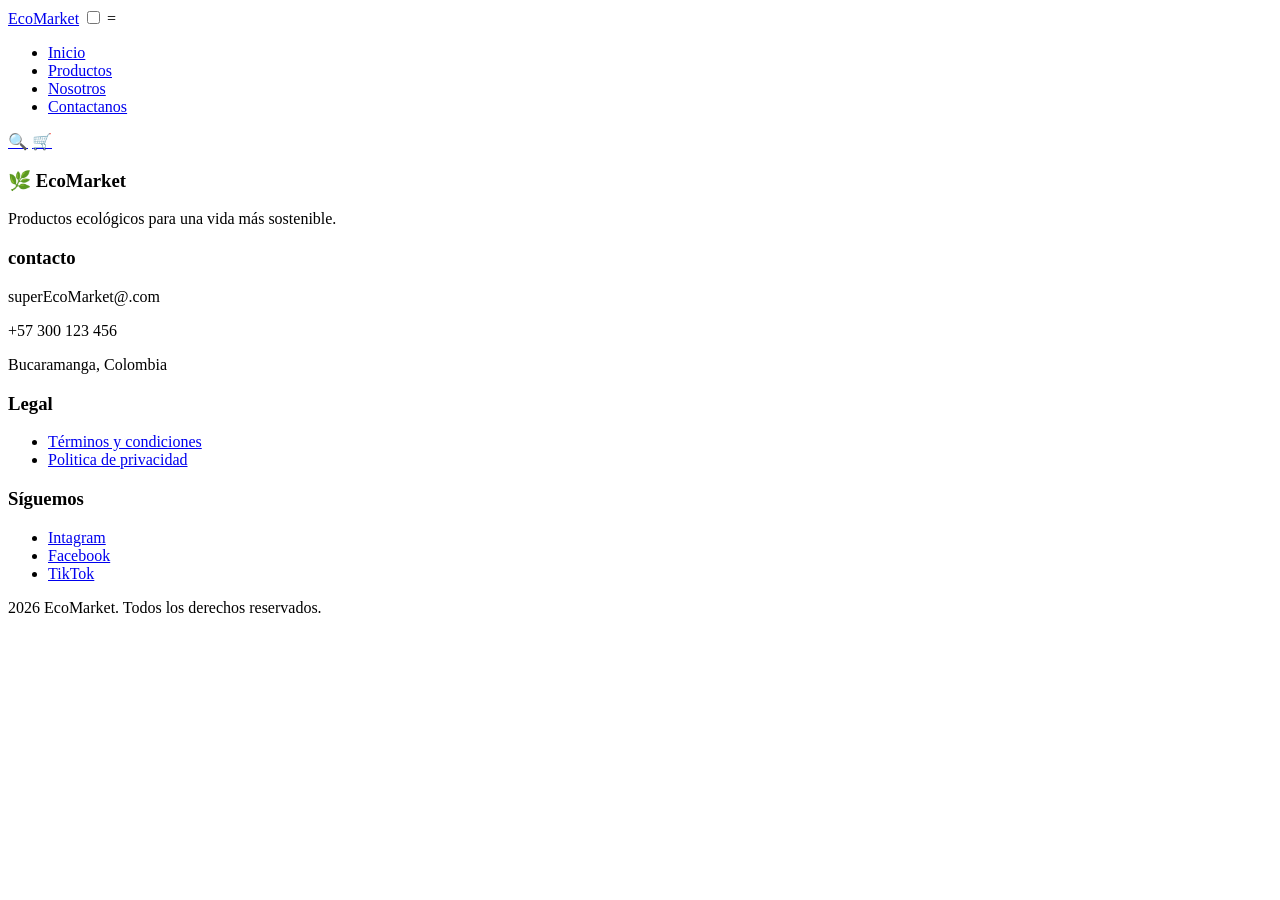
==== index.html @ da045af5 "feat: :sparkles: Se creo la estructura principal Se agrego la estructura principal HTML del index de" ====
<!DOCTYPE html>
<html lang="en">
<head>
    <meta charset="UTF-8">
    <meta name="viewport" content="width=device-width, initial-scale=1.0">
    <meta name="description" content="EcoMarket: tienda en línea de productos ecológicos y sustentables.">
    <title>EcoMarket| Vive sostenible </title>

    <link rel="stylesheet" href="css/main.css">
    <link rel="stylesheet" href="css/layout.css">
    <link rel="stylesheet" href="css/components.css">
    <link rel="stylesheet" href="css/animations.css">
</head>
<body>
    <header class="header">
        <div class="contenedor header__barra">
            <a href="index.html" class="logo">EcoMarket</a>

            <input type="checkbox" id="menu-toggle" class="menu-toggle">
            <label for="menu-toggle" class="menu-boton" aria-label="Abrir menu">=</label>

            <nav class="nav" aria-label="Navegcion principal">
                <ul>
                    <li><a href="index.html" class="activo">Inicio</a></li>
                    <li><a href="views/productos.html">Productos</a></li>
                    <li><a href="views/sobre-nosotros.html">Nosotros</a></li>
                    <li><a href="views/contacto.html">Contactanos</a></li>
                </ul>
            </nav>

            <div class="accesos">
                <a href="views/productos.html" aria-label="Bucar">🔍</a>
                <a href="#" aria-label="Carrito">🛒</a>
            </div>
        </div>
    </header>

    <footer class="footer">
        <div class="contenedor footer__grid">
            <div>
                <h3>🌿 EcoMarket</h3>
                <p>Productos ecológicos para una vida más sostenible.</p>
            </div>
            <div>
                <h3>contacto</h3>
                <p>superEcoMarket@.com</p>
                <p>+57 300 123 456</p>
                <p>Bucaramanga, Colombia</p>
            </div>
            
            <div>
                <h3>Legal</h3>
                <ul>
                    <li><a href="*">Términos y condiciones</a></li>
                    <li><a href="*">Politica de privacidad</a></li>
                </ul>
            </div>

            <div>
                <h3>Síguemos</h3>
                <ul>
                    <li><a href="*">Intagram</a></li>
                    <li><a href="*">Facebook</a></li>
                    <li><a href="*">TikTok</a></li>
                </ul>
            </div>
        </div>
        <p class="footer__copy">2026 EcoMarket. Todos los derechos reservados.</p>
    </footer>

</body>
</html>
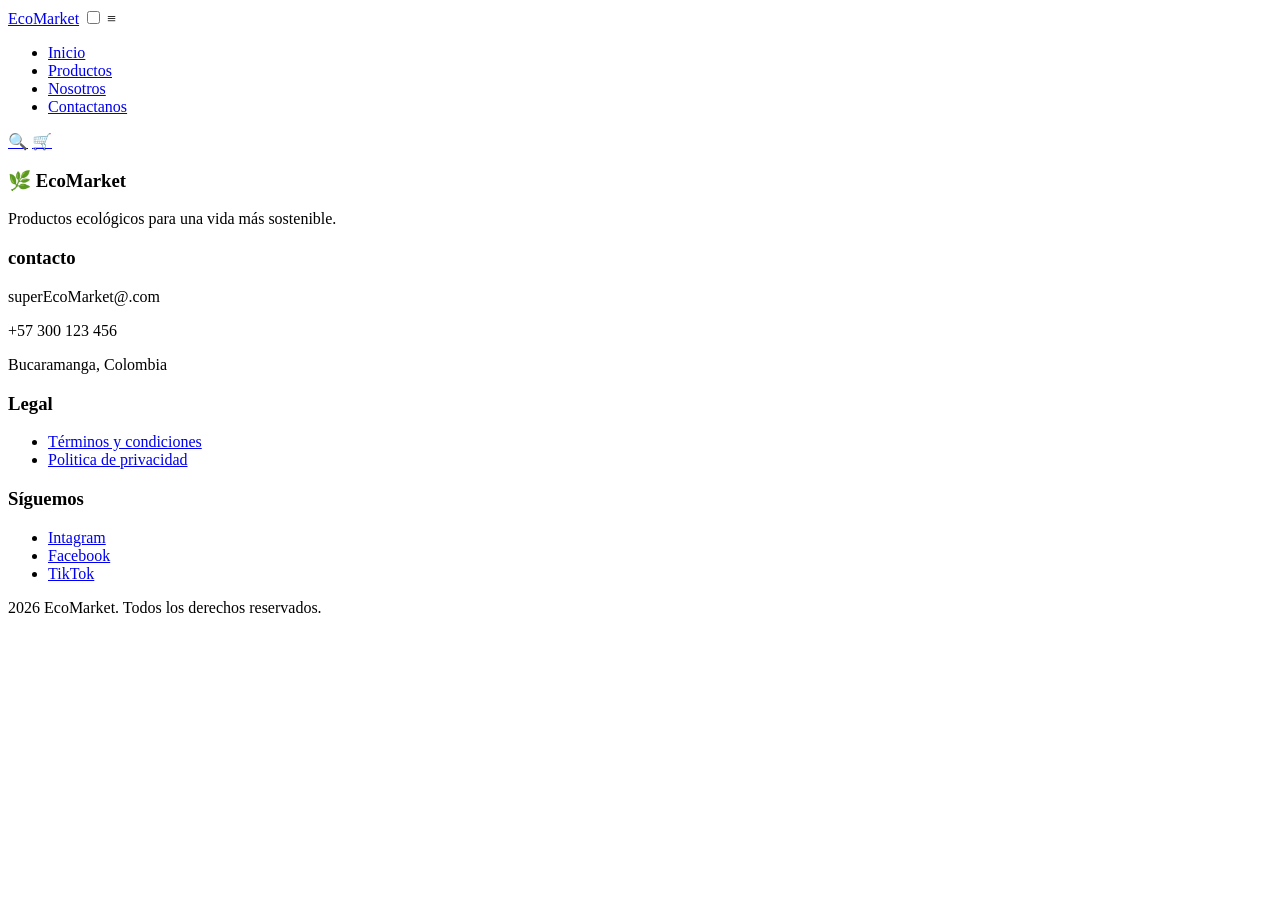
==== commit 21e70513: "feat: :construction: Se progreso en el proyecto Se avanzo en la pagina del cliente agregando product" ====
--- a/index.html
+++ b/index.html
@@ -17,7 +17,7 @@
             <a href="index.html" class="logo">EcoMarket</a>
 
             <input type="checkbox" id="menu-toggle" class="menu-toggle">
-            <label for="menu-toggle" class="menu-boton" aria-label="Abrir menu">=</label>
+            <label for="menu-toggle" class="menu-boton" aria-label="Abrir menu">≡</label>
 
             <nav class="nav" aria-label="Navegcion principal">
                 <ul>
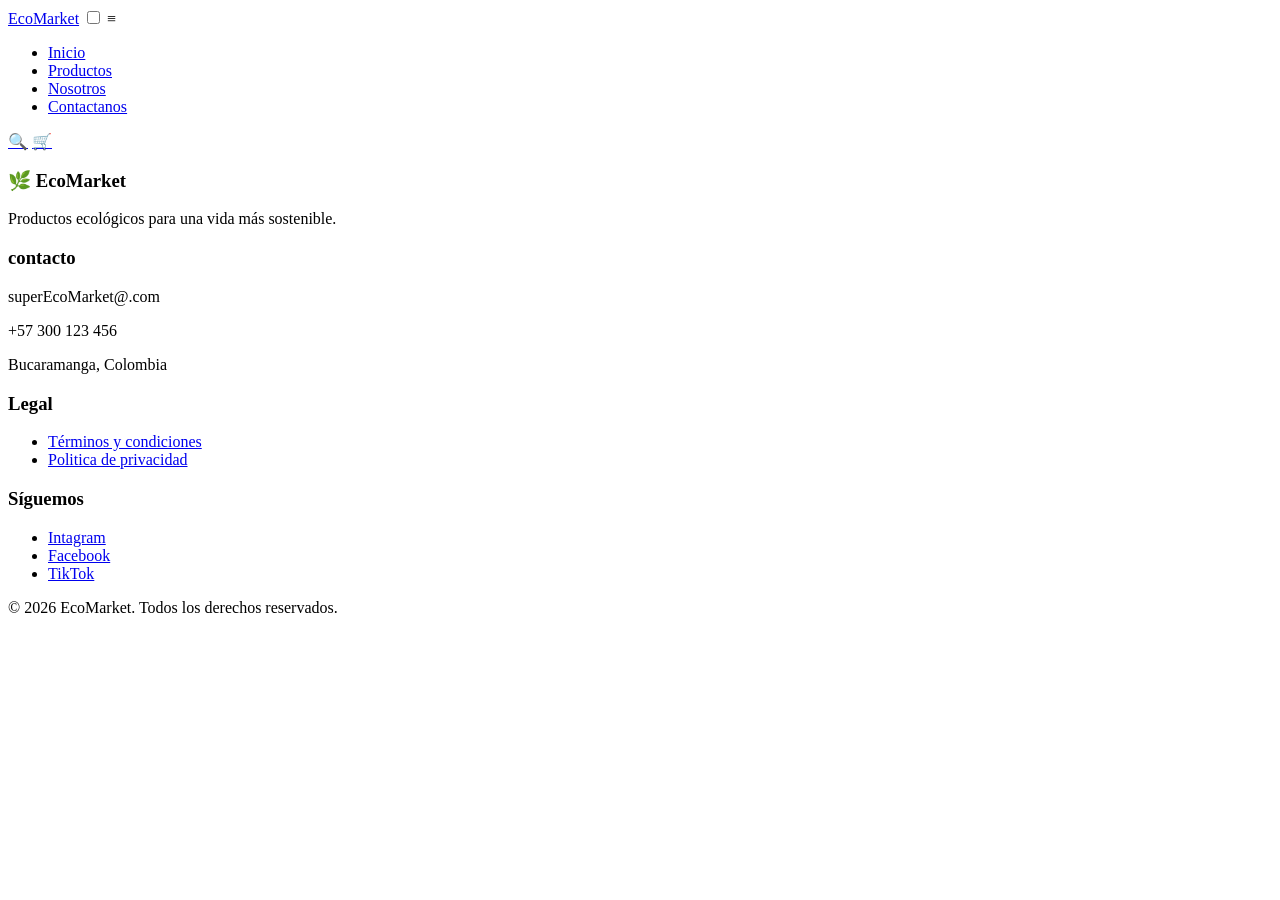
==== commit 66e7c06e: "feat: :sparkles: Se agrego la pagina de la entidad Se agrego el html de sobre_nosotros, agregando lo" ====
--- a/index.html
+++ b/index.html
@@ -65,7 +65,7 @@
                 </ul>
             </div>
         </div>
-        <p class="footer__copy">2026 EcoMarket. Todos los derechos reservados.</p>
+        <p class="footer__copy">© 2026 EcoMarket. Todos los derechos reservados.</p>
     </footer>
 
 </body>
